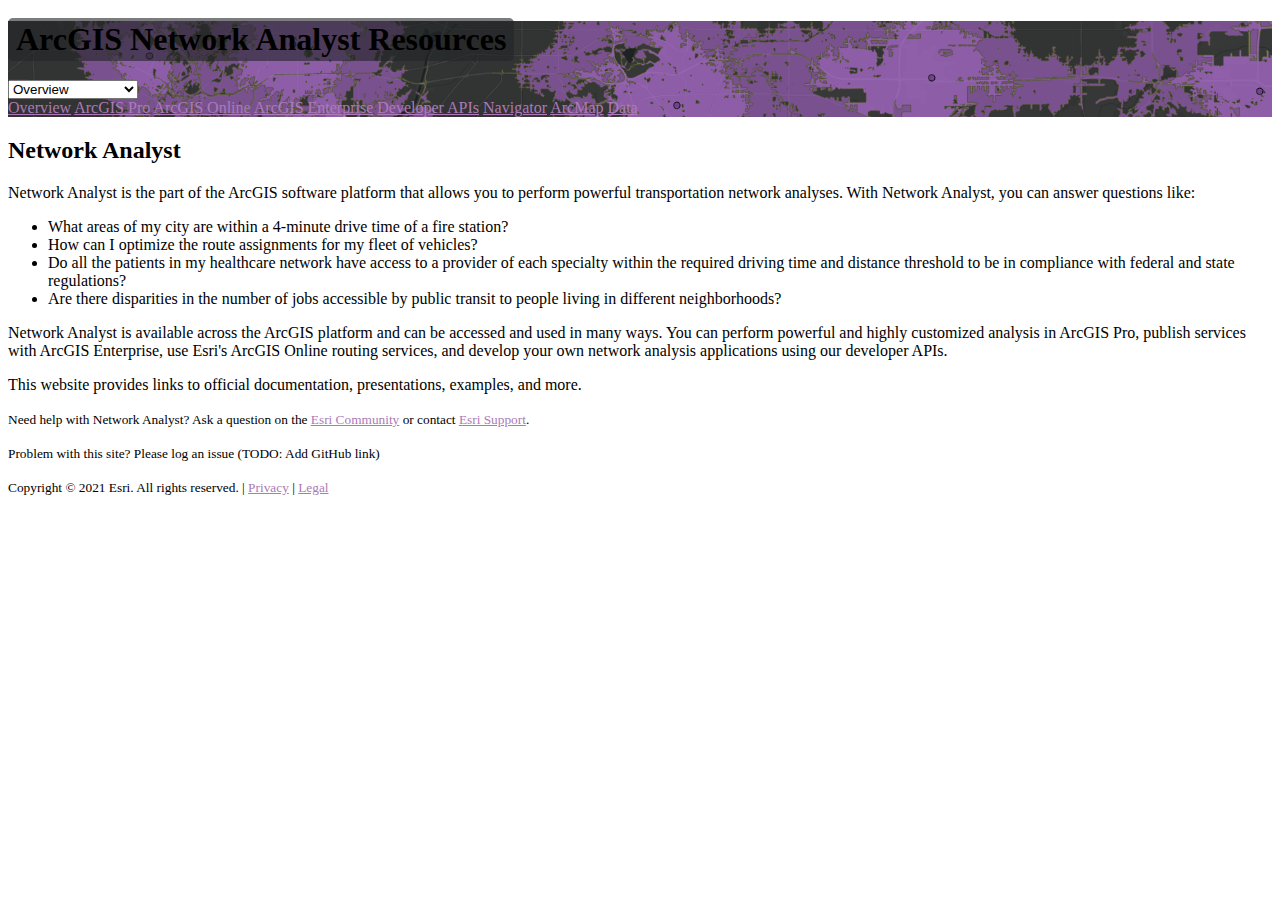
==== docs/index.html @ 551164ad "Add NA Resources website pages" ====
<!-- Top part of the Network Analyst resources webpage, including navigation bar.-->
<!doctype html>
<!--[if lt IE 9]>  <html lang="en" class="ie lt-ie9 ie8"> <![endif]-->
<!--[if IE 9]>     <html lang="en" class="ie ie9"> <![endif]-->
<!--[if !IE]><!--> <html lang="en"> <!--<![endif]-->
  <head>
    <meta charset="utf-8">
    <meta content="IE=edge" http-equiv="X-UA-Compatible">
    <meta name="viewport" content="width=device-width, user-scalable=no">
    <title>Overview | ArcGIS Network Analyst</title>
    <link rel="shortcut icon" href="/img/favicon.ico">
    <!-- get calcite-web css from the cdn (use latest version) -->
    <link rel="stylesheet" href="https://s3-us-west-1.amazonaws.com/patterns.esri.com/files/calcite-web/1.0.0-rc.7/css/calcite-web.min.css">
    <link rel="stylesheet" type="text/css" href="style.css">
    <!--[if lt IE 9]>
      <script src="/assets/javascripts/libs/selectivizr.js"></script>
      <script src="/assets/javascripts/libs/html5shiv.js"></script>
    <![endif]-->
  </head>
  <body>
    <div class="wrapper trailer-1">

      <header class="sub-nav"  id="subnav">
        <div class="grid-container">
          <div class="column-24">
            <h1 class="sub-nav-title text-white"><span class="banner-title">ArcGIS Network Analyst Resources</span></h1>
            <select class="phone-show select-full trailer-half js-select-nav">
<option value="./index.html" selected>Overview</option>
<option value="./ArcGISPro.html">ArcGIS Pro</option>
<option value="./ArcGISOnline.html">ArcGIS Online</option>
<option value="./ArcGISEnterprise.html">ArcGIS Enterprise</option>
<option value="./DeveloperAPIs.html">Developer APIs</option>
<option value="./Navigator.html">Navigator</option>
<option value="./ArcMap.html">ArcMap</option>
<option value="./Data.html">Data</option>

      </select>
      <nav class="sub-nav-list phone-hide" aria-labelledby="subnav">
<a class="sub-nav-link is-active" href="./index.html">Overview</a>
<a class="sub-nav-link" href="./ArcGISPro.html">ArcGIS Pro</a>
<a class="sub-nav-link" href="./ArcGISOnline.html">ArcGIS Online</a>
<a class="sub-nav-link" href="./ArcGISEnterprise.html">ArcGIS Enterprise</a>
<a class="sub-nav-link" href="./DeveloperAPIs.html">Developer APIs</a>
<a class="sub-nav-link" href="./Navigator.html">Navigator</a>
<a class="sub-nav-link" href="./ArcMap.html">ArcMap</a>
<a class="sub-nav-link" href="./Data.html">Data</a>

      </nav>
          </div>
        </div>
      </header>
  <div class="grid-container leader-2">

  <!-- main content - ArcGIS Enterprise -->
  <div class="column-22 pre-1 post-1">

    <h2 class="leader-1">Network Analyst</h2>

    <p>Network Analyst is the part of the ArcGIS software platform that allows you to perform powerful
      transportation network analyses. With Network Analyst, you can answer questions like:
      <ul>
        <li>What areas of my city are within a 4-minute drive time of a fire station?</li>
        <li>How can I optimize the route assignments for my fleet of vehicles?</li>
        <li>Do all the patients in my healthcare network have access to a provider of each specialty within
          the required driving time and distance threshold to be in compliance with federal and state regulations?
        </li>
        <li>Are there disparities in the number of jobs accessible by public transit to people living in
          different neighborhoods?
        </li>
      </ul>
    </p>
    <p>Network Analyst is available across the ArcGIS platform and can be accessed and used in many ways. You can
      perform powerful and highly customized analysis in ArcGIS Pro, publish services with ArcGIS Enterprise,
      use Esri's ArcGIS Online routing services, and develop your own network analysis applications using our
      developer APIs.
    </p>
    <p>This website provides links to official documentation, presentations, examples, and more.</p>

  </div>
<!-- Bottom content common to all pages-->
</div>
</div> <!-- close main section wrapper -->

    <footer class="footer">
      <div class="grid-container">
        <div class="column-24">
          <!-- AddToAny BEGIN -->
          <div class="a2a_kit a2a_default_style">
            <a class="a2a_dd" href="https://www.addtoany.com/share"></a>
            <a class="a2a_button_twitter"></a>
            <a class="a2a_button_facebook"></a>
            <a class="a2a_button_email"></a>
            <a class="a2a_button_whatsapp"></a>
            <a class="a2a_button_sms"></a>
            <a class="a2a_button_copy_link"></a>
          </div>
          <!-- AddToAny END -->
          <p class="leader-1"><small>Need help with Network Analyst?
            Ask a question on the
            <a href="https://community.esri.com/t5/arcgis-network-analyst/ct-p/arcgis-network-analyst" rel="noopener" target="_blank">
              Esri Community</a> or contact
              <a href=https://support.esri.com/ rel="noopener" target="_blank">
              Esri Support</a>.
            </small></p>
          <p class="leader-1"><small>Problem with this site?
            Please log an issue (TODO: Add GitHub link)</small></p>
          <div class="esri-logo"></div>
          <p><small>Copyright © 2021 Esri. All rights reserved. | <a href="http://www.esri.com/legal/privacy">Privacy</a> | <a href="http://www.esri.com/legal">Legal</a></small></p>
        </div>
      </div>
    </footer>

<!-- get calcite-web js from the cdn (use latest version) -->
<script src="https://s3-us-west-1.amazonaws.com/patterns.esri.com/files/calcite-web/1.0.0-rc.7/js/calcite-web.min.js"></script>

<!-- interactive patterns need to be initialized -->
<script>
   calcite.init()
</script>

</body>
</html>
---- docs/style.css ----
.banner-title {
    background:rgba(34, 36, 38, 0.6);
    padding-left: .25em;
    padding-right: .25em;
    padding-top: .1em;
    padding-bottom: .1em;
    border-radius: 5px;
}

.top-nav-link.is-active {
    border-bottom-color: #7c618b;
}
.top-nav-link:hover, .top-nav-link:focus {
    color: #7c618b;
    border-bottom-color: #7c618b;
}

.sub-nav {
    background: url(./images/Banner.png) no-repeat center;
    background-size: cover;
}

a {
    color: #ac7ab8;
}
a:hover {
    color: #ac7ab8;
}

.btn {
    background-color: #7c618b;
    border: none;
}
.btn:hover {
    background-color: #ac7ab8;
}

svg {
    padding-right: 6pt
}
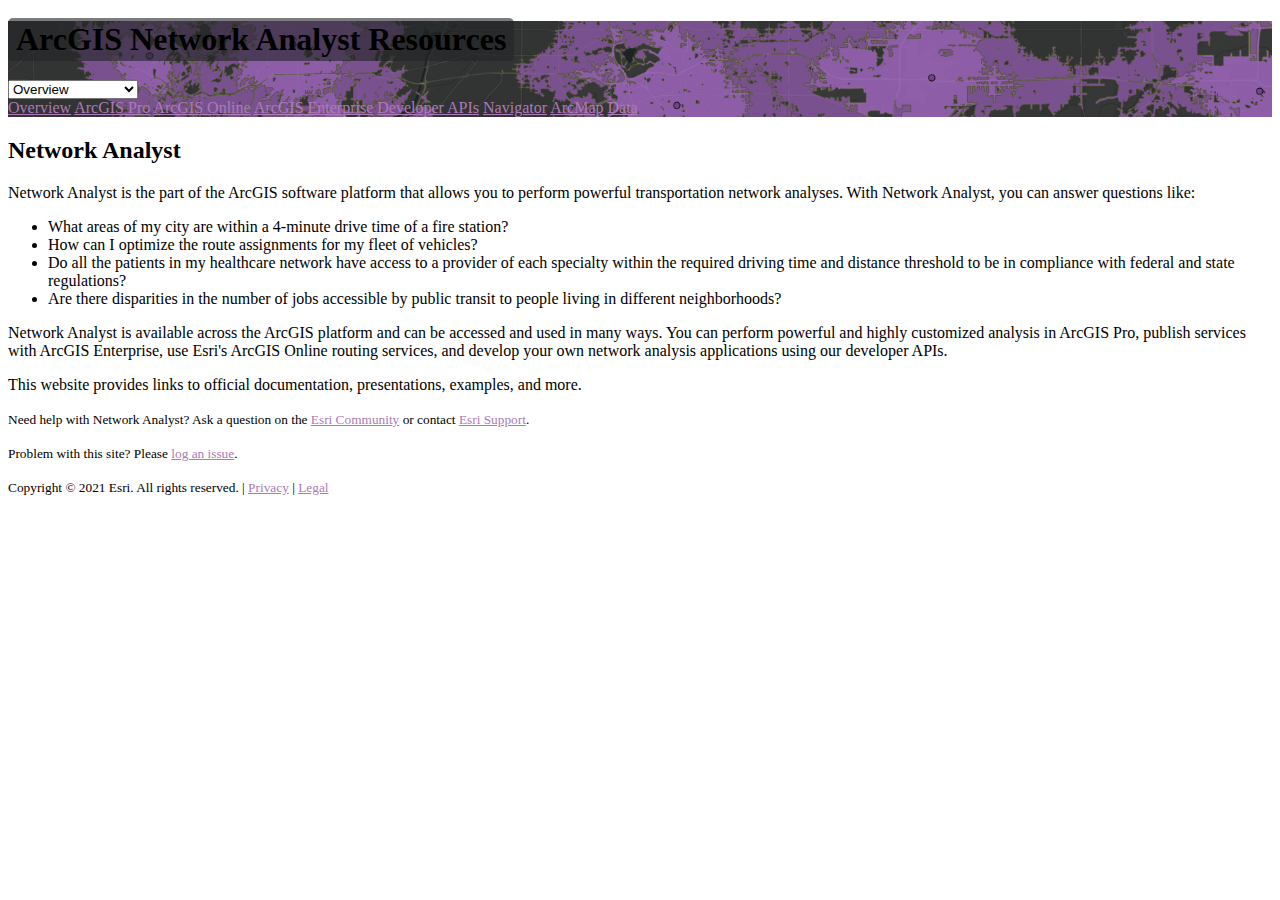
==== commit 62212be8: "Update issue link" ====
--- a/docs/index.html
+++ b/docs/index.html
@@ -99,11 +99,12 @@
             Ask a question on the
             <a href="https://community.esri.com/t5/arcgis-network-analyst/ct-p/arcgis-network-analyst" rel="noopener" target="_blank">
               Esri Community</a> or contact
-              <a href=https://support.esri.com/ rel="noopener" target="_blank">
+              <a href="https://support.esri.com/" rel="noopener" target="_blank">
               Esri Support</a>.
             </small></p>
-          <p class="leader-1"><small>Problem with this site?
-            Please log an issue (TODO: Add GitHub link)</small></p>
+          <p class="leader-1"><small>Problem with this site? Please
+            <a href="https://github.com/Esri/network-analyst-resources/issues" rel="noopener" target="_blank">
+            log an issue</a>.</small></p>
           <div class="esri-logo"></div>
           <p><small>Copyright © 2021 Esri. All rights reserved. | <a href="http://www.esri.com/legal/privacy">Privacy</a> | <a href="http://www.esri.com/legal">Legal</a></small></p>
         </div>
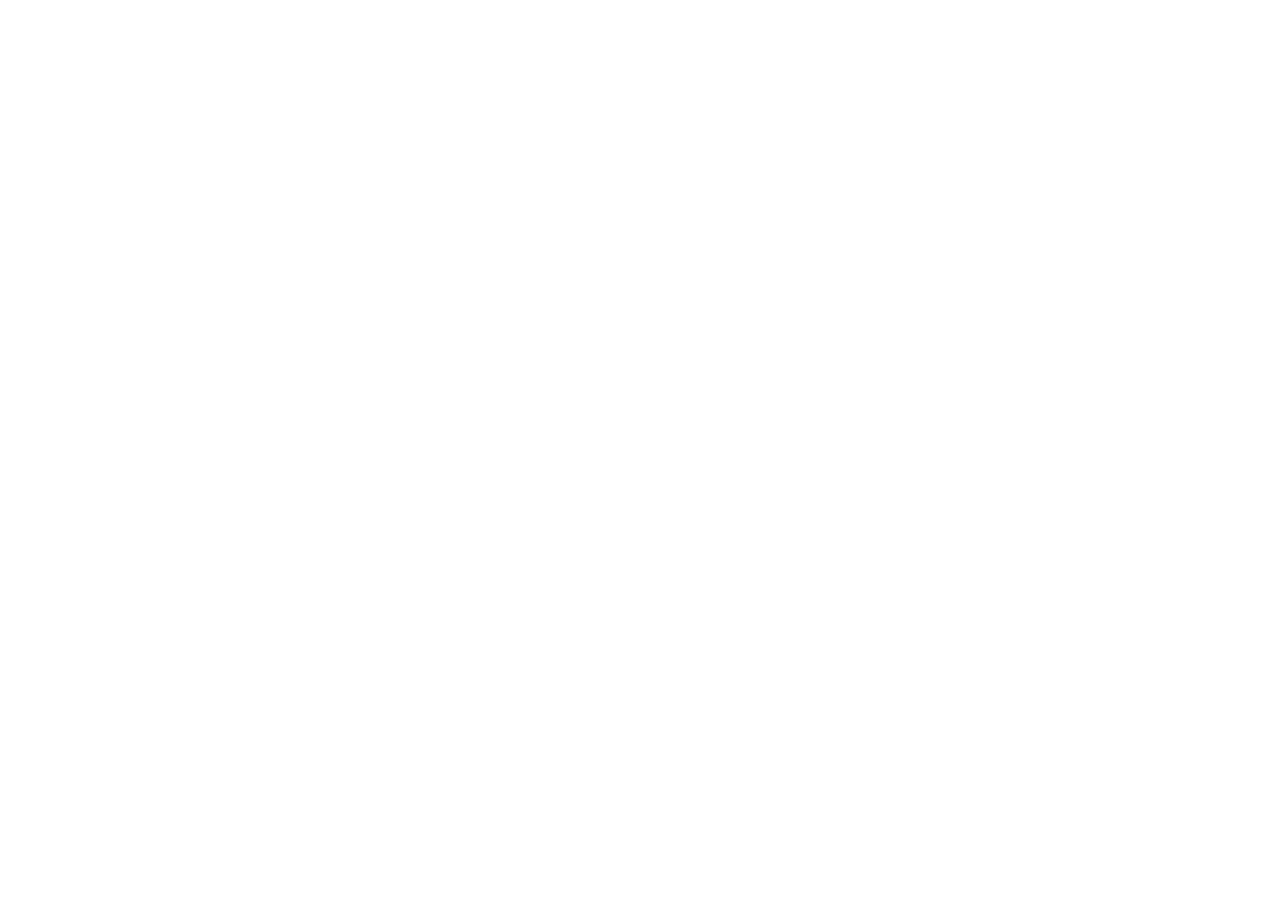
==== commit 6622712e: "Retire site and replace pages with redirects" ====
--- a/docs/index.html
+++ b/docs/index.html
@@ -1,123 +1,9 @@
-<!-- Top part of the Network Analyst resources webpage, including navigation bar.-->
-<!doctype html>
-<!--[if lt IE 9]>  <html lang="en" class="ie lt-ie9 ie8"> <![endif]-->
-<!--[if IE 9]>     <html lang="en" class="ie ie9"> <![endif]-->
-<!--[if !IE]><!--> <html lang="en"> <!--<![endif]-->
+<!DOCTYPE html>
+<html>
   <head>
-    <meta charset="utf-8">
-    <meta content="IE=edge" http-equiv="X-UA-Compatible">
-    <meta name="viewport" content="width=device-width, user-scalable=no">
-    <title>Overview | ArcGIS Network Analyst</title>
-    <link rel="shortcut icon" href="/img/favicon.ico">
-    <!-- get calcite-web css from the cdn (use latest version) -->
-    <link rel="stylesheet" href="https://s3-us-west-1.amazonaws.com/patterns.esri.com/files/calcite-web/1.0.0-rc.7/css/calcite-web.min.css">
-    <link rel="stylesheet" type="text/css" href="style.css">
-    <!--[if lt IE 9]>
-      <script src="/assets/javascripts/libs/selectivizr.js"></script>
-      <script src="/assets/javascripts/libs/html5shiv.js"></script>
-    <![endif]-->
+    <meta http-equiv="refresh" content="0; url='https://pro.arcgis.com/en/pro-app/latest/help/analysis/networks/what-is-network-analyst-.htm'" />
   </head>
   <body>
-    <div class="wrapper trailer-1">
-
-      <header class="sub-nav"  id="subnav">
-        <div class="grid-container">
-          <div class="column-24">
-            <h1 class="sub-nav-title text-white"><span class="banner-title">ArcGIS Network Analyst Resources</span></h1>
-            <select class="phone-show select-full trailer-half js-select-nav">
-<option value="./index.html" selected>Overview</option>
-<option value="./ArcGISPro.html">ArcGIS Pro</option>
-<option value="./ArcGISOnline.html">ArcGIS Online</option>
-<option value="./ArcGISEnterprise.html">ArcGIS Enterprise</option>
-<option value="./DeveloperAPIs.html">Developer APIs</option>
-<option value="./Navigator.html">Navigator</option>
-<option value="./ArcMap.html">ArcMap</option>
-<option value="./Data.html">Data</option>
-
-      </select>
-      <nav class="sub-nav-list phone-hide" aria-labelledby="subnav">
-<a class="sub-nav-link is-active" href="./index.html">Overview</a>
-<a class="sub-nav-link" href="./ArcGISPro.html">ArcGIS Pro</a>
-<a class="sub-nav-link" href="./ArcGISOnline.html">ArcGIS Online</a>
-<a class="sub-nav-link" href="./ArcGISEnterprise.html">ArcGIS Enterprise</a>
-<a class="sub-nav-link" href="./DeveloperAPIs.html">Developer APIs</a>
-<a class="sub-nav-link" href="./Navigator.html">Navigator</a>
-<a class="sub-nav-link" href="./ArcMap.html">ArcMap</a>
-<a class="sub-nav-link" href="./Data.html">Data</a>
-
-      </nav>
-          </div>
-        </div>
-      </header>
-  <div class="grid-container leader-2">
-
-  <!-- main content - ArcGIS Enterprise -->
-  <div class="column-22 pre-1 post-1">
-
-    <h2 class="leader-1">Network Analyst</h2>
-
-    <p>Network Analyst is the part of the ArcGIS software platform that allows you to perform powerful
-      transportation network analyses. With Network Analyst, you can answer questions like:
-      <ul>
-        <li>What areas of my city are within a 4-minute drive time of a fire station?</li>
-        <li>How can I optimize the route assignments for my fleet of vehicles?</li>
-        <li>Do all the patients in my healthcare network have access to a provider of each specialty within
-          the required driving time and distance threshold to be in compliance with federal and state regulations?
-        </li>
-        <li>Are there disparities in the number of jobs accessible by public transit to people living in
-          different neighborhoods?
-        </li>
-      </ul>
-    </p>
-    <p>Network Analyst is available across the ArcGIS platform and can be accessed and used in many ways. You can
-      perform powerful and highly customized analysis in ArcGIS Pro, publish services with ArcGIS Enterprise,
-      use Esri's ArcGIS Online routing services, and develop your own network analysis applications using our
-      developer APIs.
-    </p>
-    <p>This website provides links to official documentation, presentations, examples, and more.</p>
-
-  </div>
-<!-- Bottom content common to all pages-->
-</div>
-</div> <!-- close main section wrapper -->
-
-    <footer class="footer">
-      <div class="grid-container">
-        <div class="column-24">
-          <!-- AddToAny BEGIN -->
-          <div class="a2a_kit a2a_default_style">
-            <a class="a2a_dd" href="https://www.addtoany.com/share"></a>
-            <a class="a2a_button_twitter"></a>
-            <a class="a2a_button_facebook"></a>
-            <a class="a2a_button_email"></a>
-            <a class="a2a_button_whatsapp"></a>
-            <a class="a2a_button_sms"></a>
-            <a class="a2a_button_copy_link"></a>
-          </div>
-          <!-- AddToAny END -->
-          <p class="leader-1"><small>Need help with Network Analyst?
-            Ask a question on the
-            <a href="https://community.esri.com/t5/arcgis-network-analyst/ct-p/arcgis-network-analyst" rel="noopener" target="_blank">
-              Esri Community</a> or contact
-              <a href="https://support.esri.com/" rel="noopener" target="_blank">
-              Esri Support</a>.
-            </small></p>
-          <p class="leader-1"><small>Problem with this site? Please
-            <a href="https://github.com/Esri/network-analyst-resources/issues" rel="noopener" target="_blank">
-            log an issue</a>.</small></p>
-          <div class="esri-logo"></div>
-          <p><small>Copyright © 2021 Esri. All rights reserved. | <a href="http://www.esri.com/legal/privacy">Privacy</a> | <a href="http://www.esri.com/legal">Legal</a></small></p>
-        </div>
-      </div>
-    </footer>
-
-<!-- get calcite-web js from the cdn (use latest version) -->
-<script src="https://s3-us-west-1.amazonaws.com/patterns.esri.com/files/calcite-web/1.0.0-rc.7/js/calcite-web.min.js"></script>
-
-<!-- interactive patterns need to be initialized -->
-<script>
-   calcite.init()
-</script>
-
-</body>
+    <p>This site has been removed.  You will be redirected soon.</p>
+  </body>
 </html>